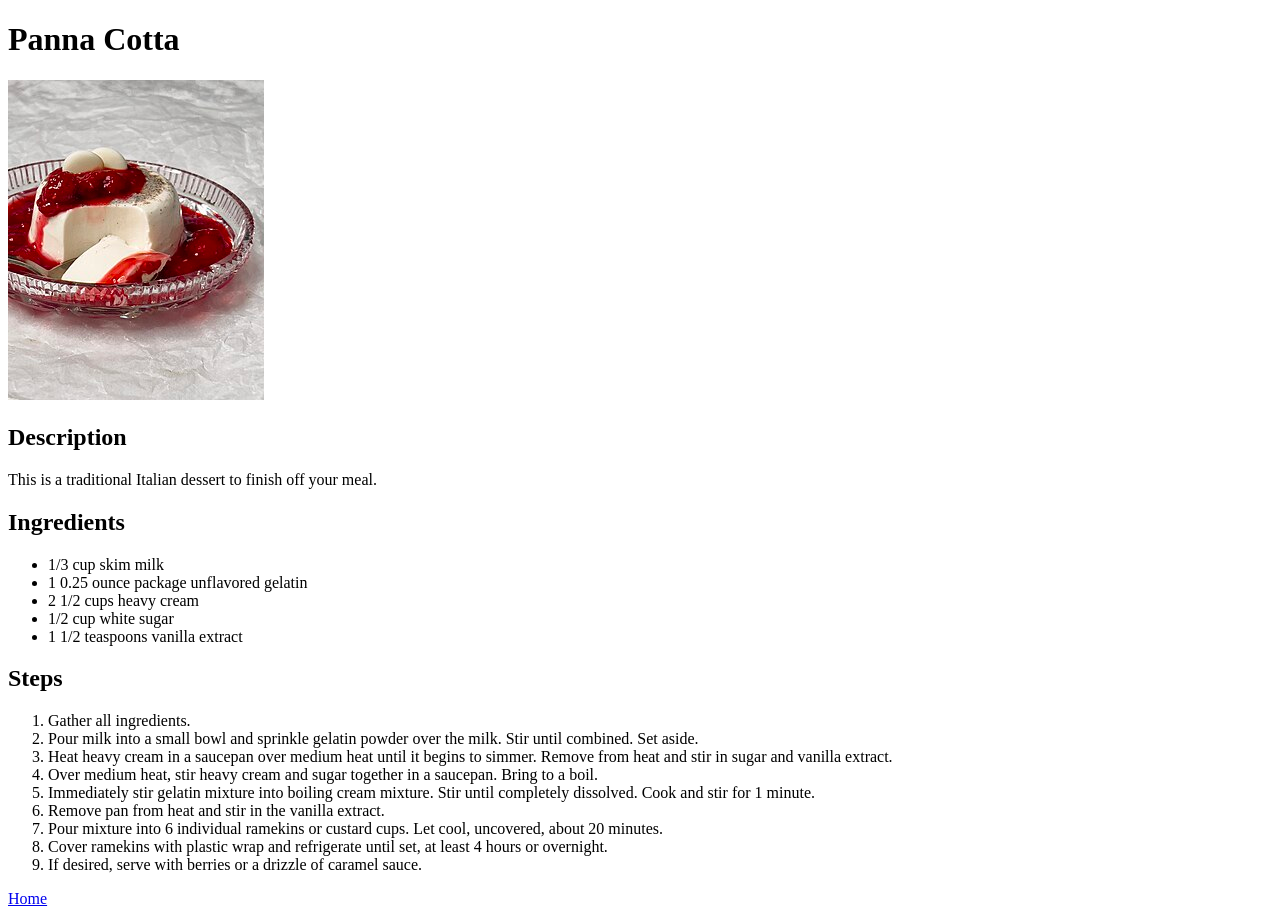
==== recipes/panna-cotta.html @ 8bb376f7 "Add panna cotta recipe and fix errors in other files" ====
<!DOCTYPE html>
<html lang="en">
<head>
    <meta charset="UTF-8">
    <meta name="viewport" content="width=device-width, initial-scale=1.0">
    <title>Document</title>
</head>
<body>
   <h1>Panna Cotta</h1>
   <img src="../images/panna-cotta.jpg" alt="A plate of panna cotta"/>
   <h2>Description</h2>
   <p>This is a traditional Italian dessert to finish off your meal.</p>
   <h2>Ingredients</h2>
   <ul>
    <li>1/3 cup skim milk</li>
    <li>1 0.25 ounce package unflavored gelatin</li>
    <li>2 1/2 cups heavy cream</li>
    <li>1/2 cup white sugar</li>
    <li>1 1/2 teaspoons vanilla extract</li>
   </ul>

    <h2>Steps</h2>
    <ol>
        <li>Gather all ingredients.</li>
        <li>Pour milk into a small bowl and sprinkle gelatin powder over the milk. Stir until combined. Set aside.</li>
        <li>Heat heavy cream in a saucepan over medium heat until it begins to simmer. Remove from heat and stir in sugar and vanilla extract.</li>
        <li>Over medium heat, stir heavy cream and sugar together in a saucepan. Bring to a boil.</li>
        <li>Immediately stir gelatin mixture into boiling cream mixture. Stir until completely dissolved. Cook and stir for 1 minute.</li>
        <li>Remove pan from heat and stir in the vanilla extract.</li>
        <li>Pour mixture into 6 individual ramekins or custard cups. Let cool, uncovered, about 20 minutes.</li>
        <li>Cover ramekins with plastic wrap and refrigerate until set, at least 4 hours or overnight.</li>
        <li>If desired, serve with berries or a drizzle of caramel sauce.</li>
    </ol>

    <a href="../index.html">Home</a>
</body>
</html>
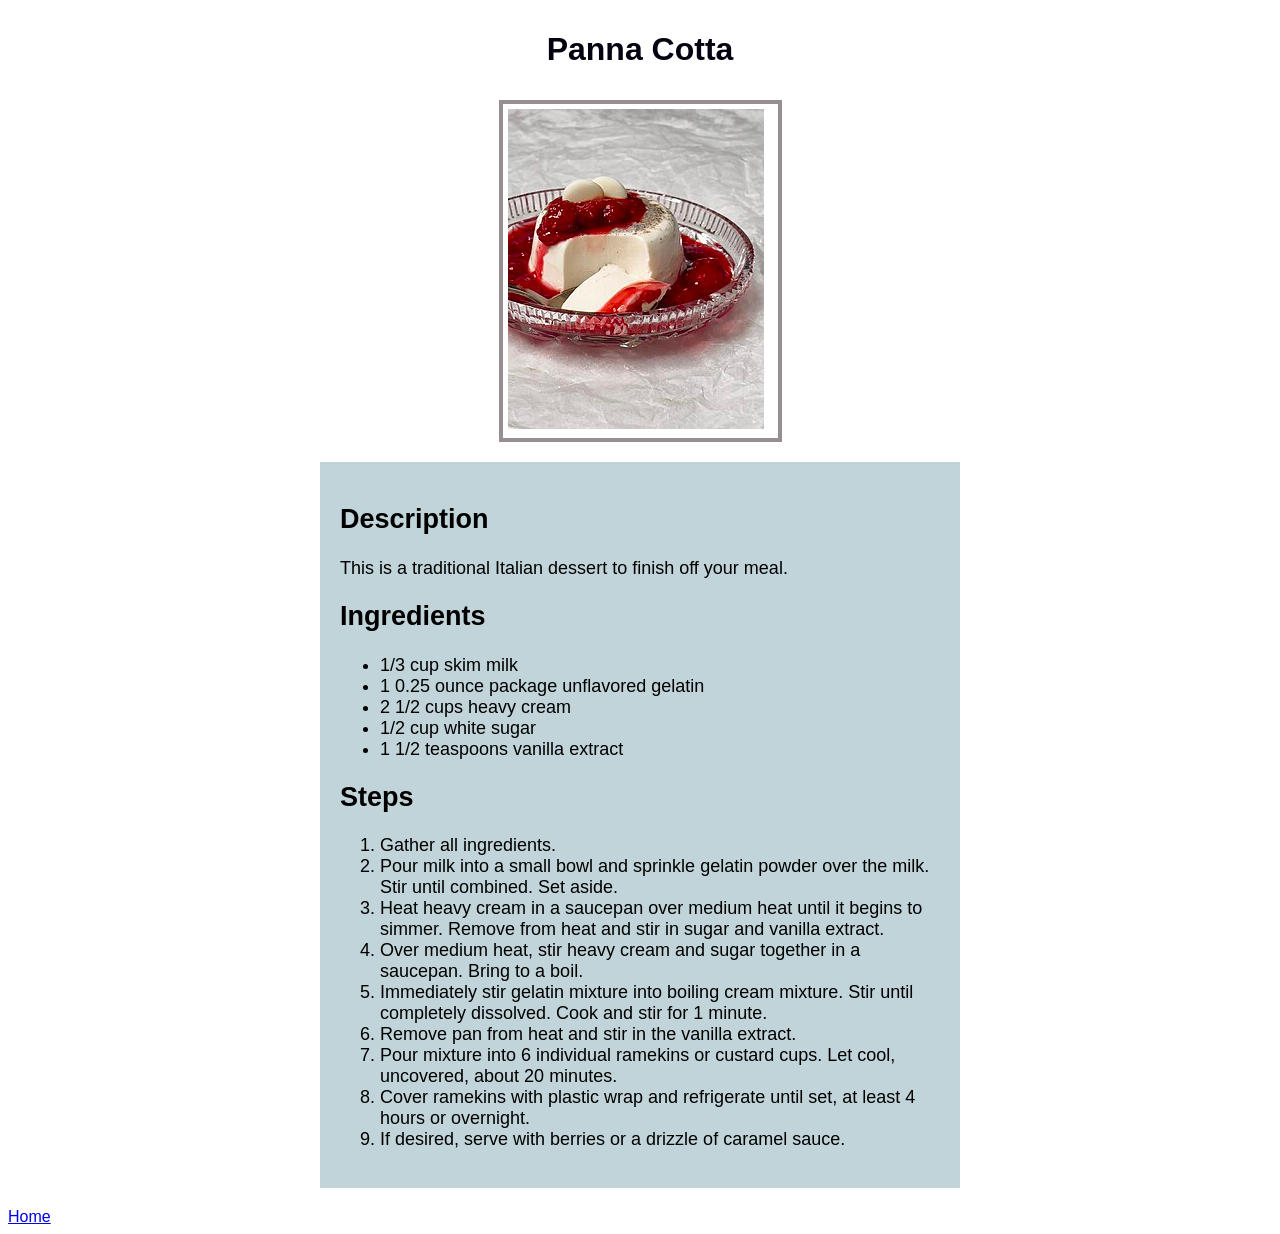
==== commit 70422a04: "Add CSS styles" ====
--- a/recipes/panna-cotta.html
+++ b/recipes/panna-cotta.html
@@ -4,10 +4,15 @@
     <meta charset="UTF-8">
     <meta name="viewport" content="width=device-width, initial-scale=1.0">
     <title>Document</title>
+    <link rel="stylesheet" href="../styles.css">
 </head>
 <body>
-   <h1>Panna Cotta</h1>
+   
+   <h1 class="titles">Panna Cotta</h1>
+   <div class="pannacottapic">
    <img src="../images/panna-cotta.jpg" alt="A plate of panna cotta"/>
+   </div>
+   <div class="section2">
    <h2>Description</h2>
    <p>This is a traditional Italian dessert to finish off your meal.</p>
    <h2>Ingredients</h2>
@@ -31,7 +36,9 @@
         <li>Cover ramekins with plastic wrap and refrigerate until set, at least 4 hours or overnight.</li>
         <li>If desired, serve with berries or a drizzle of caramel sauce.</li>
     </ol>
-
+   </div>
+   <div class="linkspace">
     <a href="../index.html">Home</a>
+   </div> 
 </body>
 </html>
--- a/styles.css
+++ b/styles.css
@@ -0,0 +1,62 @@
+/* Add styles here */
+body {
+    font-family: 'Trebuchet MS', Arial, sans-serif;
+}
+
+.titles {
+    font-size: extralarge;
+    color: rgb(4, 4, 16);
+    text-align: center;
+    padding: 10px;
+
+}
+#spagpic {
+    margin-left: auto;
+    margin-right: auto;
+    border: 4px solid rgb(151, 143, 143);
+    width: 400px;
+    height: auto;
+    margin-bottom: 20px;
+}
+.saladpic {
+    width: 300px;
+    height: auto;
+    margin-left: auto;
+    margin-right: auto;
+    border: 4px solid rgb(151, 143, 143);
+    padding: 5px;
+    margin-bottom: 20px;
+}
+.pannacottapic {
+    width: 265px;
+    height: auto;
+    margin-left: auto;
+    margin-right: auto;
+    border: 4px solid rgb(151, 143, 143);
+    padding: 5px;
+    margin-bottom: 20px;
+}
+
+.section2 {
+    margin-left: auto;
+    margin-right: auto;
+    width: 600px;
+    height: auto;
+    background-color: rgb(193, 212, 217);
+    padding: 20px;
+    font-size: large;
+}
+
+.firstlist {
+    font-size: medium;
+}
+
+#button1 {
+    background-color: rgb(255, 187, 0);
+    padding: 5px;
+}
+
+.linkspace {
+    margin-top: 20px;
+}
+
